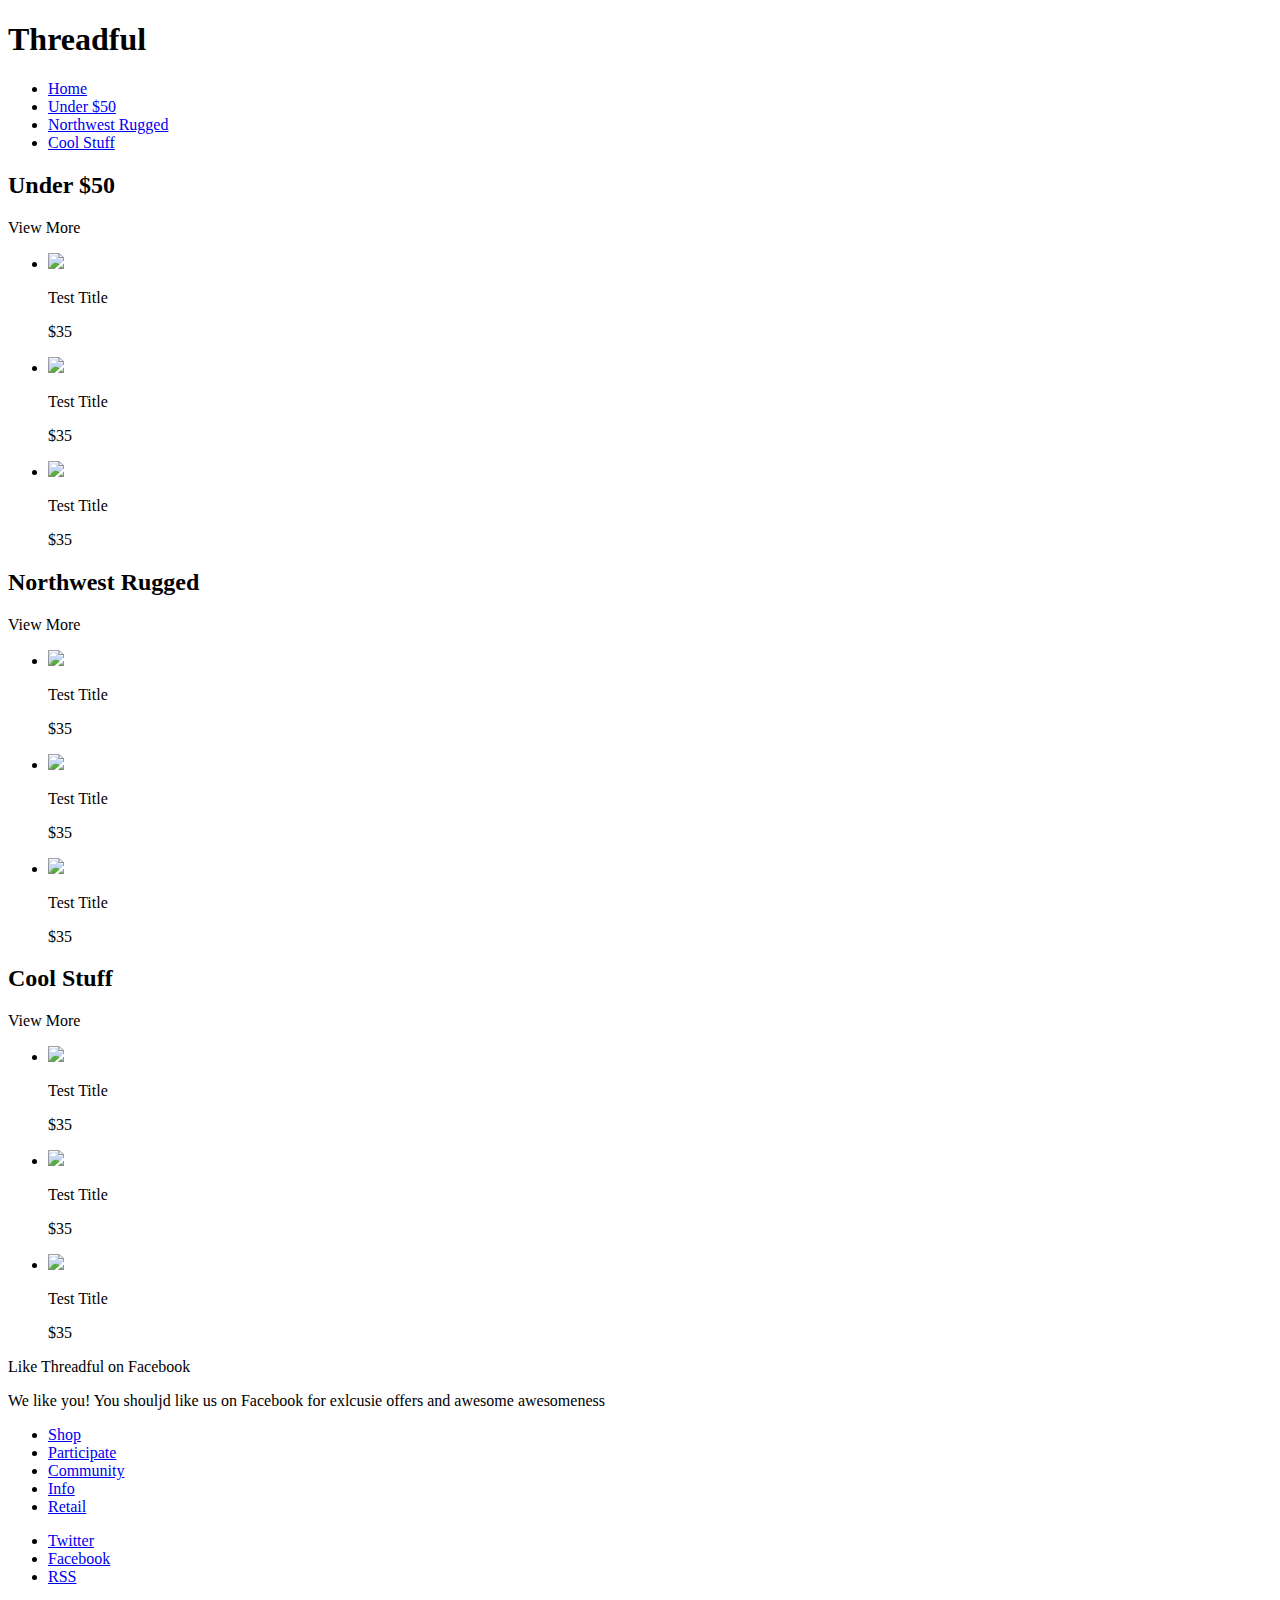
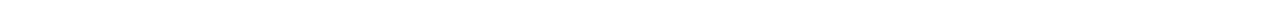
==== public/index.html @ ac3c6c56 "adding this shizzle" ====
<!DOCTYPE html>
<html>
<head>
<link rel="stylesheet" href="styles.css" type="text/css" />
<title></title>
<script type="text/javascript">

  var _gaq = _gaq || [];
  _gaq.push(['_setAccount', 'UA-20023238-1']);
  _gaq.push(['_trackPageview']);

  (function() {
    var ga = document.createElement('script'); ga.type = 'text/javascript'; ga.async = true;
    ga.src = ('https:' == document.location.protocol ? 'https://ssl' : 'http://www') + '.google-analytics.com/ga.js';
    var s = document.getElementsByTagName('script')[0]; s.parentNode.insertBefore(ga, s);
  })();

</script>
</head>
<body>
<div id="top-bar">
</div>
<div id="wrapper">
	<div id="header">
		<h1>Threadful</h1>
		<ul id="main-nav">
			<li><a href="#">Home</a></li>
			<li><a href="#">Under $50</a></li>
			<li><a href="#">Northwest Rugged</a></li>
			<li><a href="#">Cool Stuff</a></li>
		</ul>
	</div>
	<div class="cat cat-home">
		<h2>Under $50</h2>
		<p class="view-more">View More</p>
		<ul>
			<li>
				<img src="#"/>
				<p class="home-prod-title">Test Title</p>
				<p class="home-prod-price">$35</p>
			</li>
			<li>
				<img src="#"/>
				<p class="home-prod-title">Test Title</p>
				<p class="home-prod-price">$35</p>
			</li>
			<li class="last">
				<img src="#"/>
				<p class="home-prod-title">Test Title</p>
				<p class="home-prod-price">$35</p>
			</li>
		</ul>
	</div>
	<div class="cat cat-home">
		<h2>Northwest Rugged</h2>
		<p class="view-more">View More</p>
		<ul>
			<li>
				<img src="#"/>
				<p class="home-prod-title">Test Title</p>
				<p class="home-prod-price">$35</p>
			</li>
			<li>
				<img src="#"/>
				<p class="home-prod-title">Test Title</p>
				<p class="home-prod-price">$35</p>
			</li>
			<li class="last">
				<img src="#"/>
				<p class="home-prod-title">Test Title</p>
				<p class="home-prod-price">$35</p>
			</li>
		</ul>
	</div>
	<div class="cat cat-home">
		<h2>Cool Stuff</h2>
		<p class="view-more">View More</p>
		<ul>
			<li>
				<img src="#"/>
				<p class="home-prod-title">Test Title</p>
				<p class="home-prod-price">$35</p>
			</li>
			<li>
				<img src="#"/>
				<p class="home-prod-title">Test Title</p>
				<p class="home-prod-price">$35</p>
			</li>
			<li class="last">
				<img src="#"/>
				<p class="home-prod-title">Test Title</p>
				<p class="home-prod-price">$35</p>
			</li>
		</ul>
	</div>
	<div id="footer">
		<div id="footer-fb">
			<p id ="like-fb">Like Threadful on Facebook</p>
			<p id ="text-fb">We like you! You shouljd like us on Facebook for exlcusie offers and awesome awesomeness</p>
		</div>
		<ul id="foot-nav">
			<li><a href="#">Shop</a></li>
			<li><a href="#">Participate</a></li>
			<li><a href="#">Community</a></li>
			<li><a href="#">Info</a></li>
			<li><a href="#">Retail</a></li>
		</ul>
		<ul id="social-nav">
			<li><a href="#">Twitter</a></li>
			<li><a href="#">Facebook</a></li>
			<li><a href="#">RSS</a></li>
		</ul>
	</div>
</div>

</body>
</html>
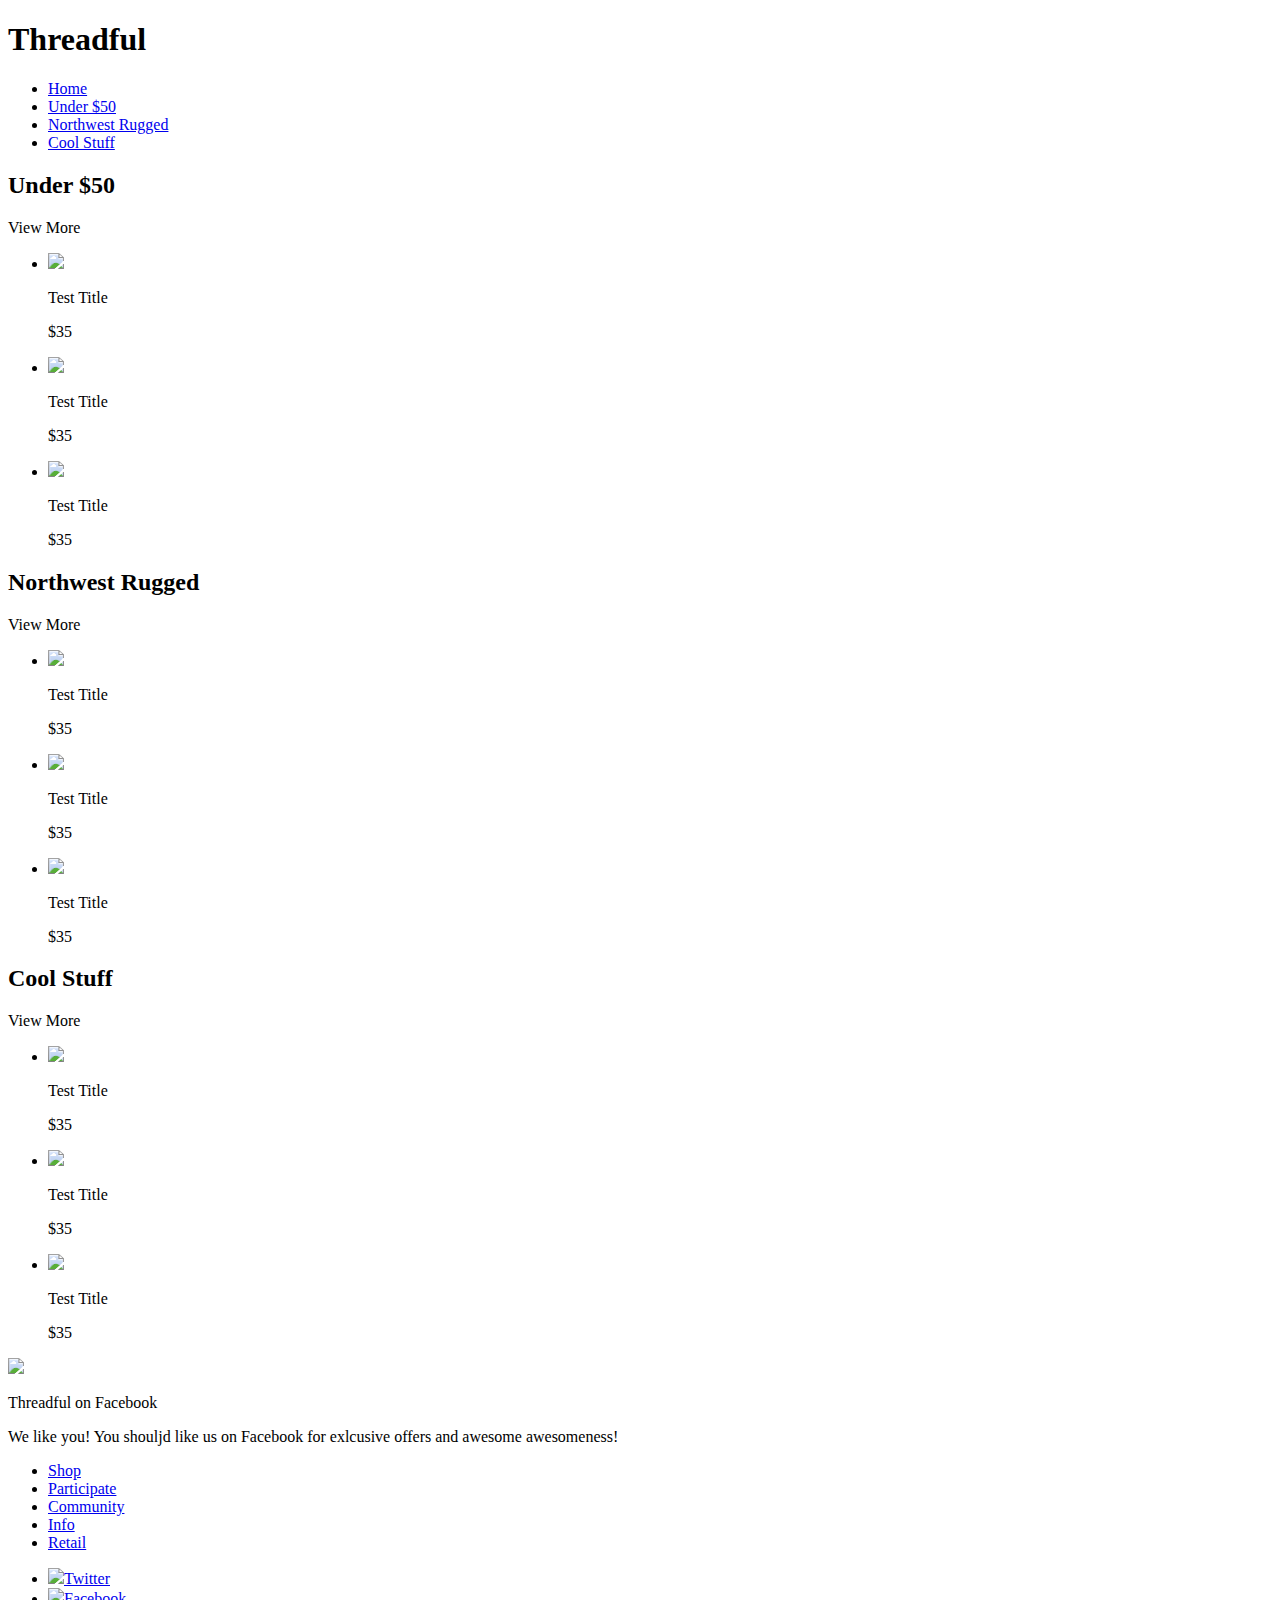
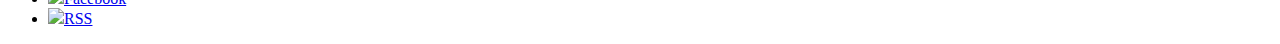
==== commit 8a0a6d73: "updated html css image files in public folder" ====
--- a/public/index.html
+++ b/public/index.html
@@ -2,6 +2,9 @@
 <html>
 <head>
 <link rel="stylesheet" href="styles.css" type="text/css" />
+<link href='http://fonts.googleapis.com/css?family=Droid+Sans&subset=latin' rel='stylesheet' type='text/css'>
+<link href='http://fonts.googleapis.com/css?family=Droid+Serif&subset=latin' rel='stylesheet' type='text/css'>
+
 <title></title>
 <script type="text/javascript">
 
@@ -93,10 +96,11 @@
 			</li>
 		</ul>
 	</div>
-	<div id="footer">
+		<div id="footer">
 		<div id="footer-fb">
-			<p id ="like-fb">Like Threadful on Facebook</p>
-			<p id ="text-fb">We like you! You shouljd like us on Facebook for exlcusie offers and awesome awesomeness</p>
+			<a href="#"><img src="images/facebook_like.png"/></a>
+			<p id ="like-fb">Threadful on Facebook</p>
+			<p id ="text-fb">We like you! You shouljd like us on Facebook for exlcusive offers and awesome awesomeness!</p>
 		</div>
 		<ul id="foot-nav">
 			<li><a href="#">Shop</a></li>
@@ -106,11 +110,12 @@
 			<li><a href="#">Retail</a></li>
 		</ul>
 		<ul id="social-nav">
-			<li><a href="#">Twitter</a></li>
-			<li><a href="#">Facebook</a></li>
-			<li><a href="#">RSS</a></li>
+			<li><a href="#"><img src="images/footer_twitter.png"/>Twitter</a></li>
+			<li><a href="#"><img src="images/footer_facebook.png"/>Facebook</a></li>
+			<li><a href="#"><img src="images/footer_rss.png"/>RSS</a></li>
 		</ul>
 	</div>
+
 </div>
 
 </body>
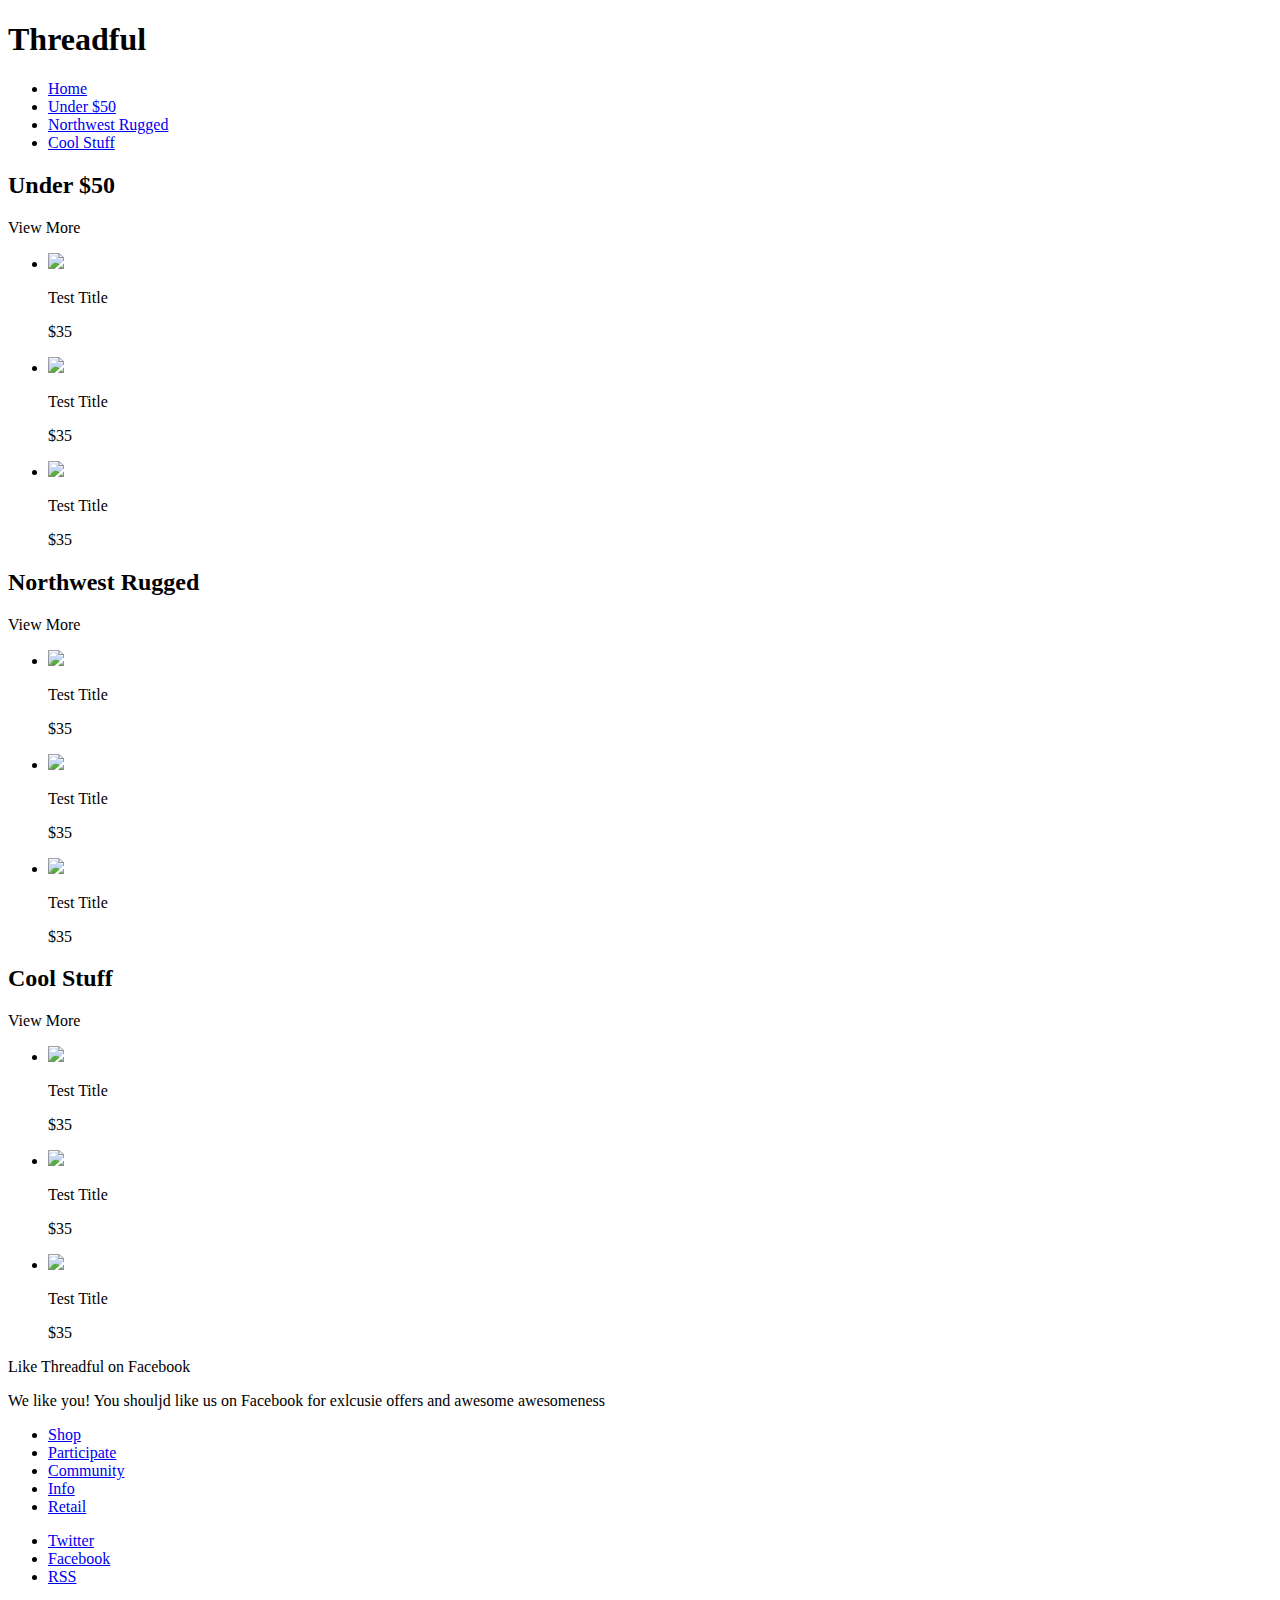
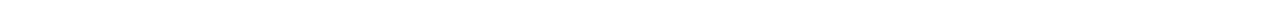
==== commit b15798c8: "Merge branch 'master' of github.com:elianderson/Threadfull" ====
--- a/public/index.html
+++ b/public/index.html
@@ -2,9 +2,6 @@
 <html>
 <head>
 <link rel="stylesheet" href="styles.css" type="text/css" />
-<link href='http://fonts.googleapis.com/css?family=Droid+Sans&subset=latin' rel='stylesheet' type='text/css'>
-<link href='http://fonts.googleapis.com/css?family=Droid+Serif&subset=latin' rel='stylesheet' type='text/css'>
-
 <title></title>
 <script type="text/javascript">
 
@@ -96,11 +93,10 @@
 			</li>
 		</ul>
 	</div>
-		<div id="footer">
+	<div id="footer">
 		<div id="footer-fb">
-			<a href="#"><img src="images/facebook_like.png"/></a>
-			<p id ="like-fb">Threadful on Facebook</p>
-			<p id ="text-fb">We like you! You shouljd like us on Facebook for exlcusive offers and awesome awesomeness!</p>
+			<p id ="like-fb">Like Threadful on Facebook</p>
+			<p id ="text-fb">We like you! You shouljd like us on Facebook for exlcusie offers and awesome awesomeness</p>
 		</div>
 		<ul id="foot-nav">
 			<li><a href="#">Shop</a></li>
@@ -110,12 +106,11 @@
 			<li><a href="#">Retail</a></li>
 		</ul>
 		<ul id="social-nav">
-			<li><a href="#"><img src="images/footer_twitter.png"/>Twitter</a></li>
-			<li><a href="#"><img src="images/footer_facebook.png"/>Facebook</a></li>
-			<li><a href="#"><img src="images/footer_rss.png"/>RSS</a></li>
+			<li><a href="#">Twitter</a></li>
+			<li><a href="#">Facebook</a></li>
+			<li><a href="#">RSS</a></li>
 		</ul>
 	</div>
-
 </div>
 
 </body>
